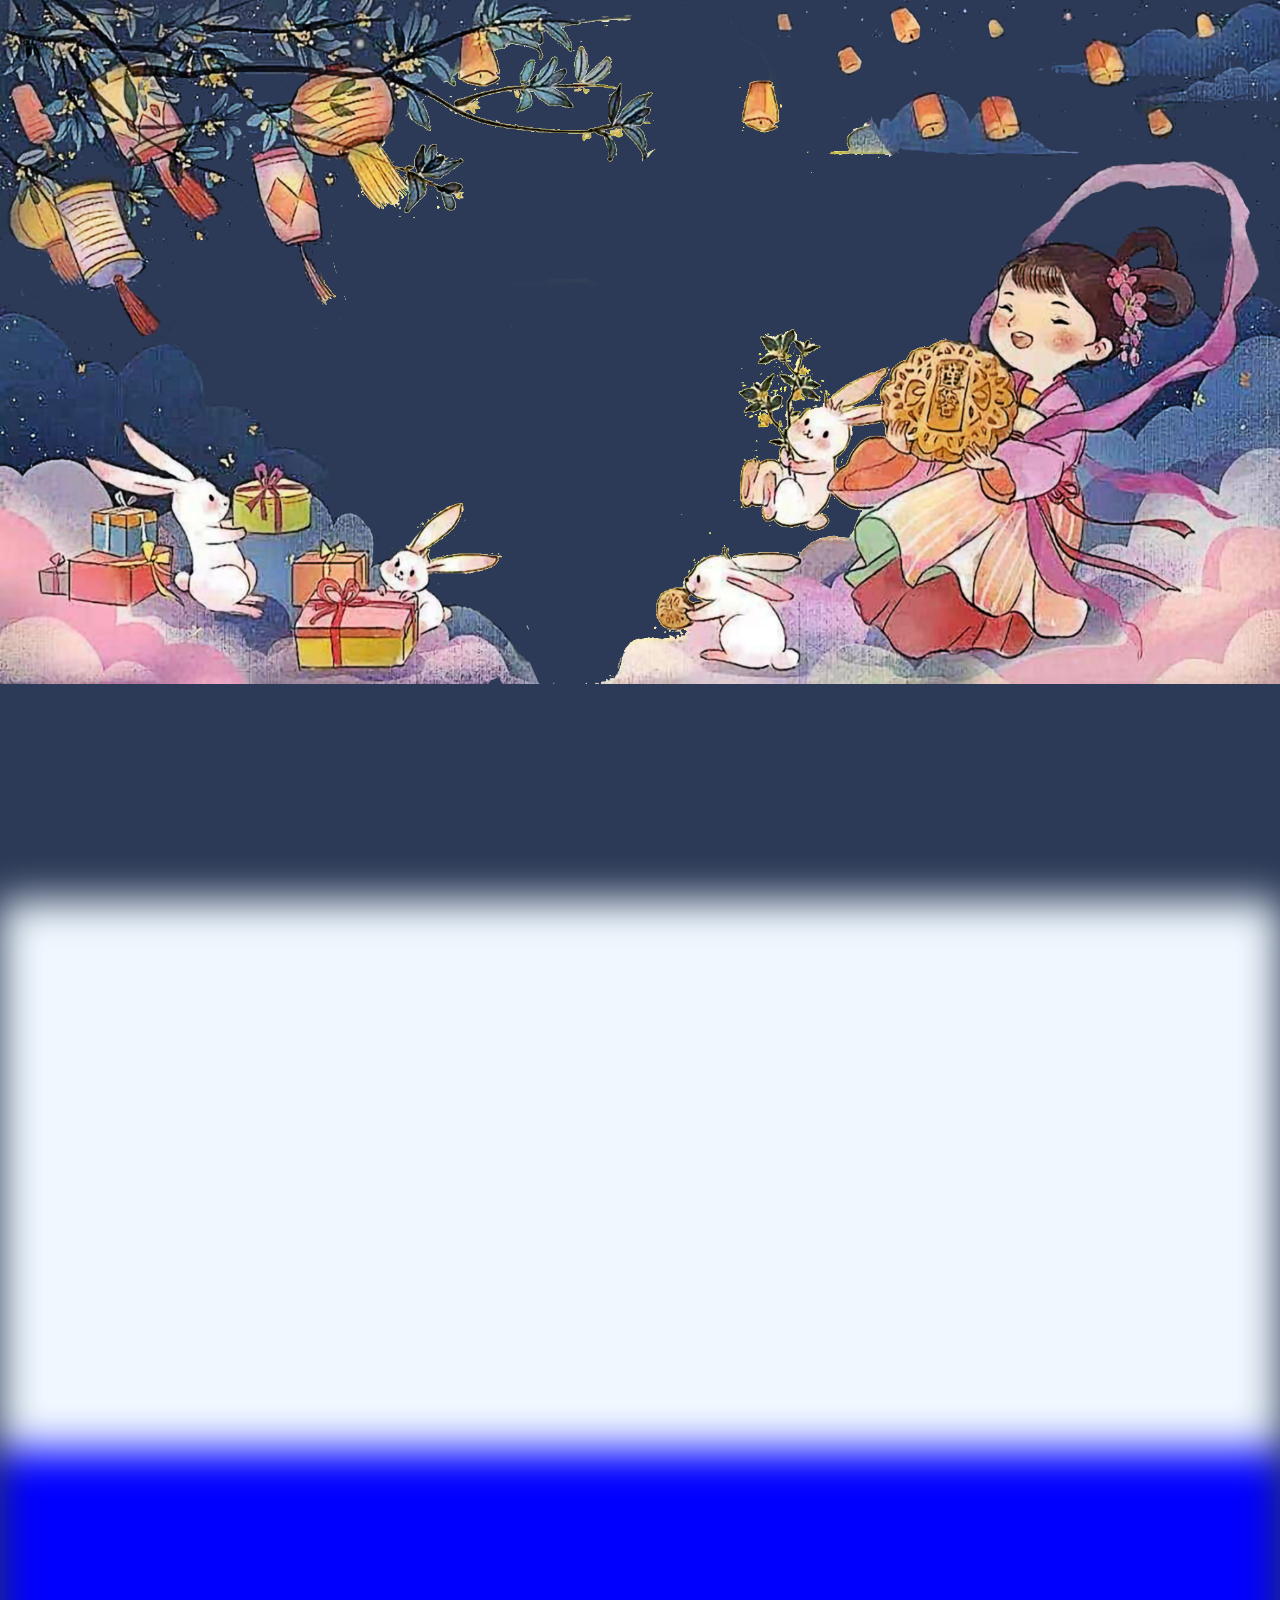
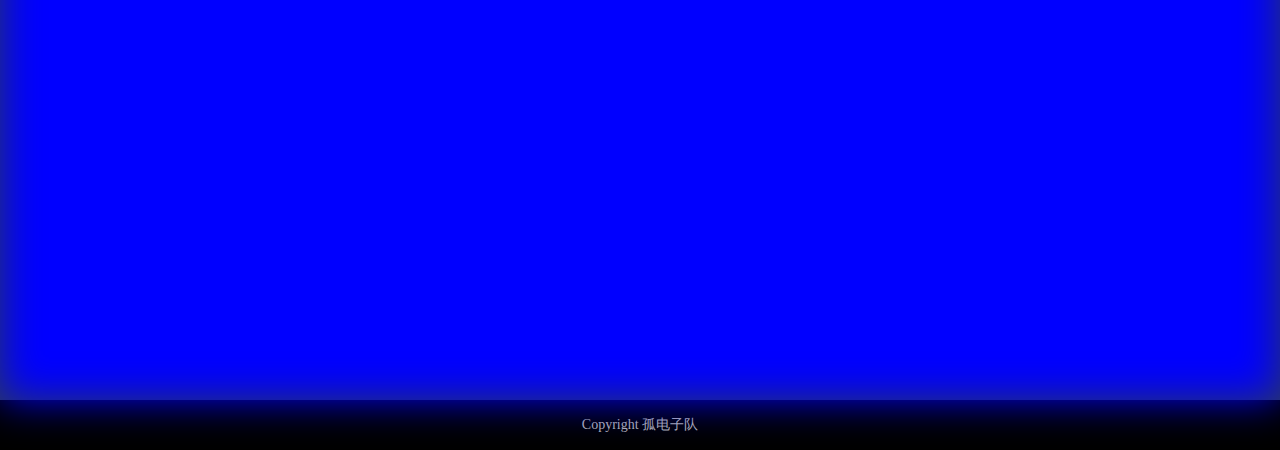
==== 中秋首页ver3/index.html @ 5f11759b "Add files via upload" ====
<!DOCTYPE html>
<html lang="en">
<head>
    <meta charset="SDK">
    <meta name="viewport" content="width=device-width, initial-scale=1.0">
    <title>Document</title>
    <link rel="stylesheet" href="style.css">
</head>
<body>


    <section class="parallax">
        <img src="moon.png" id="moon">
        <img src="left1.png" id="left1">
        <img src="left2.png" id="left2">
        <img src="right1.png" id="right1">
        <img src="right2.png" id="right2">
    </section>


    <div class="head1">
        <h2 class="color1">.</h2>
        <h2 class="color2">.</h2>
    </div> 

    <footer>
        <p>Copyright �µ��Ӷ�</p>
    </footer>


    <script src="script.js"></script>
</body>
</html>
---- 中秋首页ver3/style.css ----
*
{
    margin: 0;
    padding: 0;
    box-sizing: border-box  ;
}
.head1
{
    filter:blur(20px)
}

.color1
{
    height: 550px;
    width: 100%;
    /* background: linear-gradient(to bottom, rgb(44, 58, 87), rgb(54, 65, 90)); */
    background-color: aliceblue;
}

.color2
{
    height: 550px;
    width: 100%;
    /* background:rgb(54, 65, 90); */
    background-color: blue;
}
body 
{
    background-color: rgb(44, 58, 87);
    min-height: 100vh;
    overflow-x: hidden;
}
.logo 
{
    margin-right: auto;
    visibility: hidden;
}
.parallax
{
    position: relative;
    display: flex;
    justify-content: center;
    align-items: center;
    height: 100vh;
}
.parallax img
{
    position: absolute;
    top: 0;
    left: 0;
    width: 100%;
    pointer-events: none;
}
/* #moon 
{
    position: relative;
    top:-15vh;
    width: 600px; 
    height: 600px; 
    border-radius: 50%;
    object-fit: cover;
} */
#moon {
    position: relative;
    top: -20vh;
    width: 0;
    height: 0; 
    border-radius: 50%;
    object-fit: cover;
    animation: moonAppear 2s forwards;
    z-index: 0; 
}

@keyframes moonAppear {
    0% {
        width: 0;
        height: 0; 
    }
    100% {
        width: 50vw; 
        height: 50vw; 
    }
}
#left1,#left2,#right1,#right2
{
    z-index: 1;
} 
footer
{
    background-color: #000000;
    color: #b7b7b7;
    height: 50px;
    display: flex;
    justify-content: center;
    align-items: center;
    font-size: 14px;
}
#left1
{
    z-index: 2;
    object-fit: cover; 
    animation: an_left1 5s forwards; 
} 
@keyframes an_left1 
{
    0%{
        transform: translate(-300px, -100px);
    }
    100%
    {
        transform: translate(0, 0);
    }
}

#left2
{
    z-index: 2;
    object-fit: cover; 
    animation: an_left2 5s forwards; 
} 
@keyframes an_left2 
{
    0%{
        transform: translate(-300px, 100px);
    }
    100%
    {
        transform: translate(0, 0);
    }
}

#right1
{
    z-index: 2;
    object-fit: cover; 
    animation: an_right1 5s forwards; 
} 
@keyframes an_right1 
{
    0%{
        transform: translate(300px, -100px);
    }
    100%
    {
        transform: translate(0, 0);
    }
}

#right2
{
    z-index: 2;
    object-fit: cover; 
    animation: an_right2 5s forwards; 
} 
@keyframes an_right2 
{
    0%{
        transform: translate(300px, 100px);
    }
    100%
    {
        transform: translate(0, 0);
    }
}


@media (max-width: 900px) {
    #moon {
      top: -35vh;
    }
  }
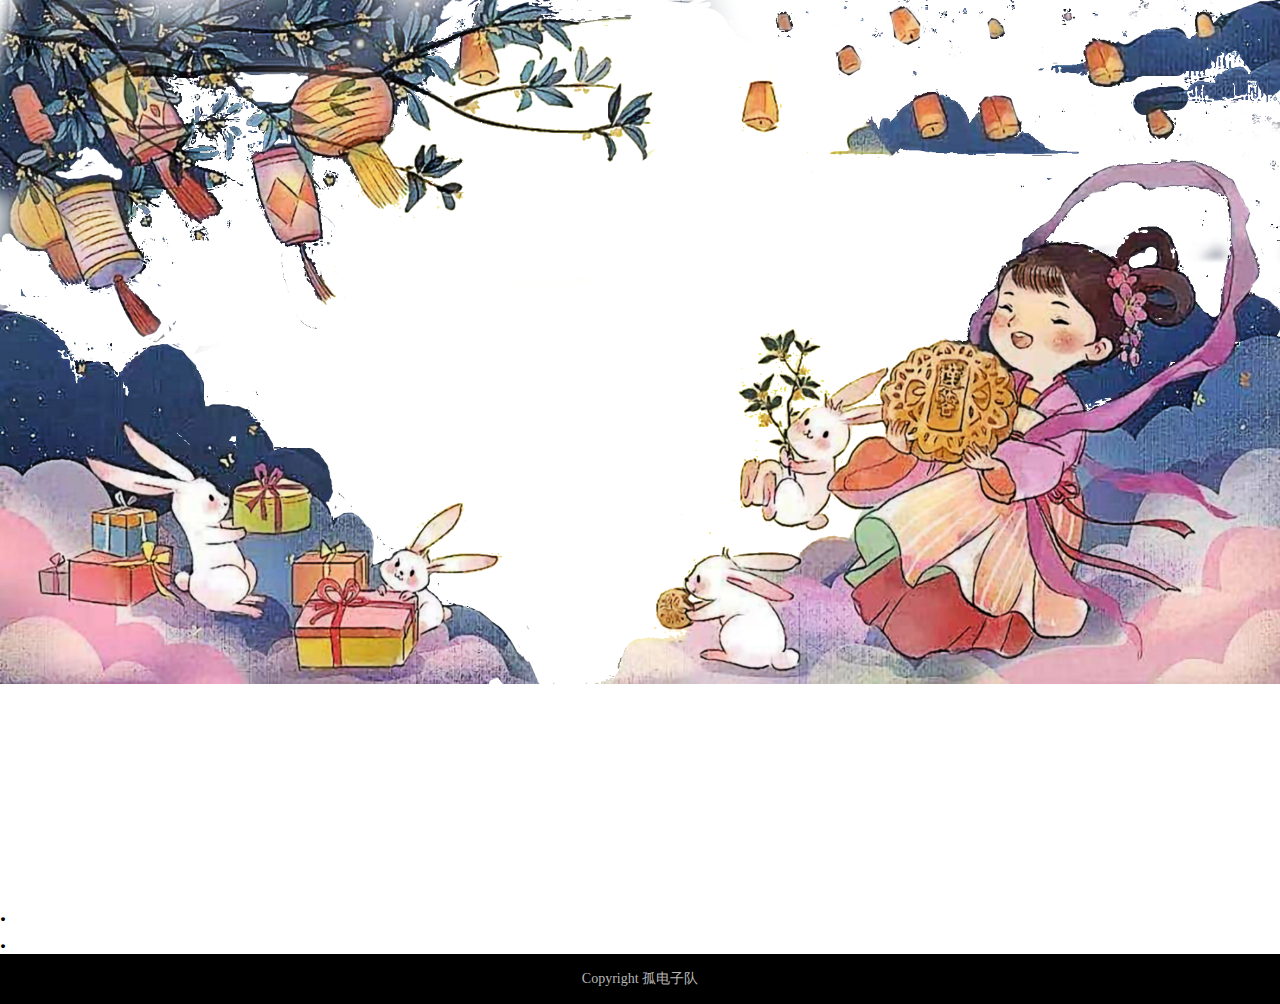
==== commit e4e256d7: "1" ====
--- a/中秋首页ver3/index.html
+++ b/中秋首页ver3/index.html
@@ -1,7 +1,7 @@
 <!DOCTYPE html>
 <html lang="en">
 <head>
-    <meta charset="SDK">
+    <meta charset="UTF-8">
     <meta name="viewport" content="width=device-width, initial-scale=1.0">
     <title>Document</title>
     <link rel="stylesheet" href="style.css">
@@ -24,7 +24,7 @@
     </div> 
 
     <footer>
-        <p>Copyright �µ��Ӷ�</p>
+        <p>Copyright 孤电子队</p>
     </footer>
 
 
--- a/中秋首页ver3/style.css
+++ b/中秋首页ver3/style.css
@@ -4,7 +4,7 @@
     padding: 0;
     box-sizing: border-box  ;
 }
-.head1
+/* .head1
 {
     filter:blur(20px)
 }
@@ -13,7 +13,7 @@
 {
     height: 550px;
     width: 100%;
-    /* background: linear-gradient(to bottom, rgb(44, 58, 87), rgb(54, 65, 90)); */
+    background: linear-gradient(to bottom, rgb(44, 58, 87), rgb(54, 65, 90));
     background-color: aliceblue;
 }
 
@@ -21,12 +21,42 @@
 {
     height: 550px;
     width: 100%;
-    /* background:rgb(54, 65, 90); */
+    background:rgb(54, 65, 90);
     background-color: blue;
+} */
+.button
+{
+    /* background-color:rgb(44, 58, 87); */
+    background-color:blue;
+
+    height:800px; 
+    width:100%;
+    display: flex;
+    justify-content: space-between;
+    align-items: center;
+    padding:100px;
+    z-index: 5;
+}
+.button img
+{
+    z-index:10;
+}
+#button1
+{
+    width:30vh;
+}
+#button2
+{
+    width:35vh;
+}
+#button3
+{
+    width:30vh;
 }
 body 
 {
-    background-color: rgb(44, 58, 87);
+    /* background-color: rgb(44, 58, 87); */
+    background-color: white;
     min-height: 100vh;
     overflow-x: hidden;
 }
@@ -94,6 +124,7 @@
     justify-content: center;
     align-items: center;
     font-size: 14px;
+    z-index: 100;
 }
 #left1
 {
@@ -125,27 +156,27 @@
     }
     100%
     {
+        transform: translate(0, 100px);
+    }
+}
+
+#right1
+{
+    z-index: 2;
+    object-fit: cover; 
+    animation: an_right1 5s forwards; 
+} 
+@keyframes an_right1 
+{
+    0%{
+        transform: translate(300px, -100px);
+    }
+    100%
+    {
         transform: translate(0, 0);
     }
 }
 
-#right1
-{
-    z-index: 2;
-    object-fit: cover; 
-    animation: an_right1 5s forwards; 
-} 
-@keyframes an_right1 
-{
-    0%{
-        transform: translate(300px, -100px);
-    }
-    100%
-    {
-        transform: translate(0, 0);
-    }
-}
-
 #right2
 {
     z-index: 2;
@@ -159,14 +190,36 @@
     }
     100%
     {
-        transform: translate(0, 0);
-    }
-}
-
-
-@media (max-width: 900px) {
-    #moon {
+        transform: translate(0, 100px);
+    }
+}
+
+
+@media (max-width: 900px)
+{
+    #moon 
+    {
       top: -35vh;
     }
   }
-  
+@media(max-width:1100px)
+{
+    .button
+    {
+        flex-direction: column;
+        height: 1600px;
+        padding: 300px;
+    }
+    #button1
+{
+    width:200px;
+    }
+    #button2
+    {
+        width:200px;
+    }
+    #button3
+    {
+        width:200px;
+    }
+}
